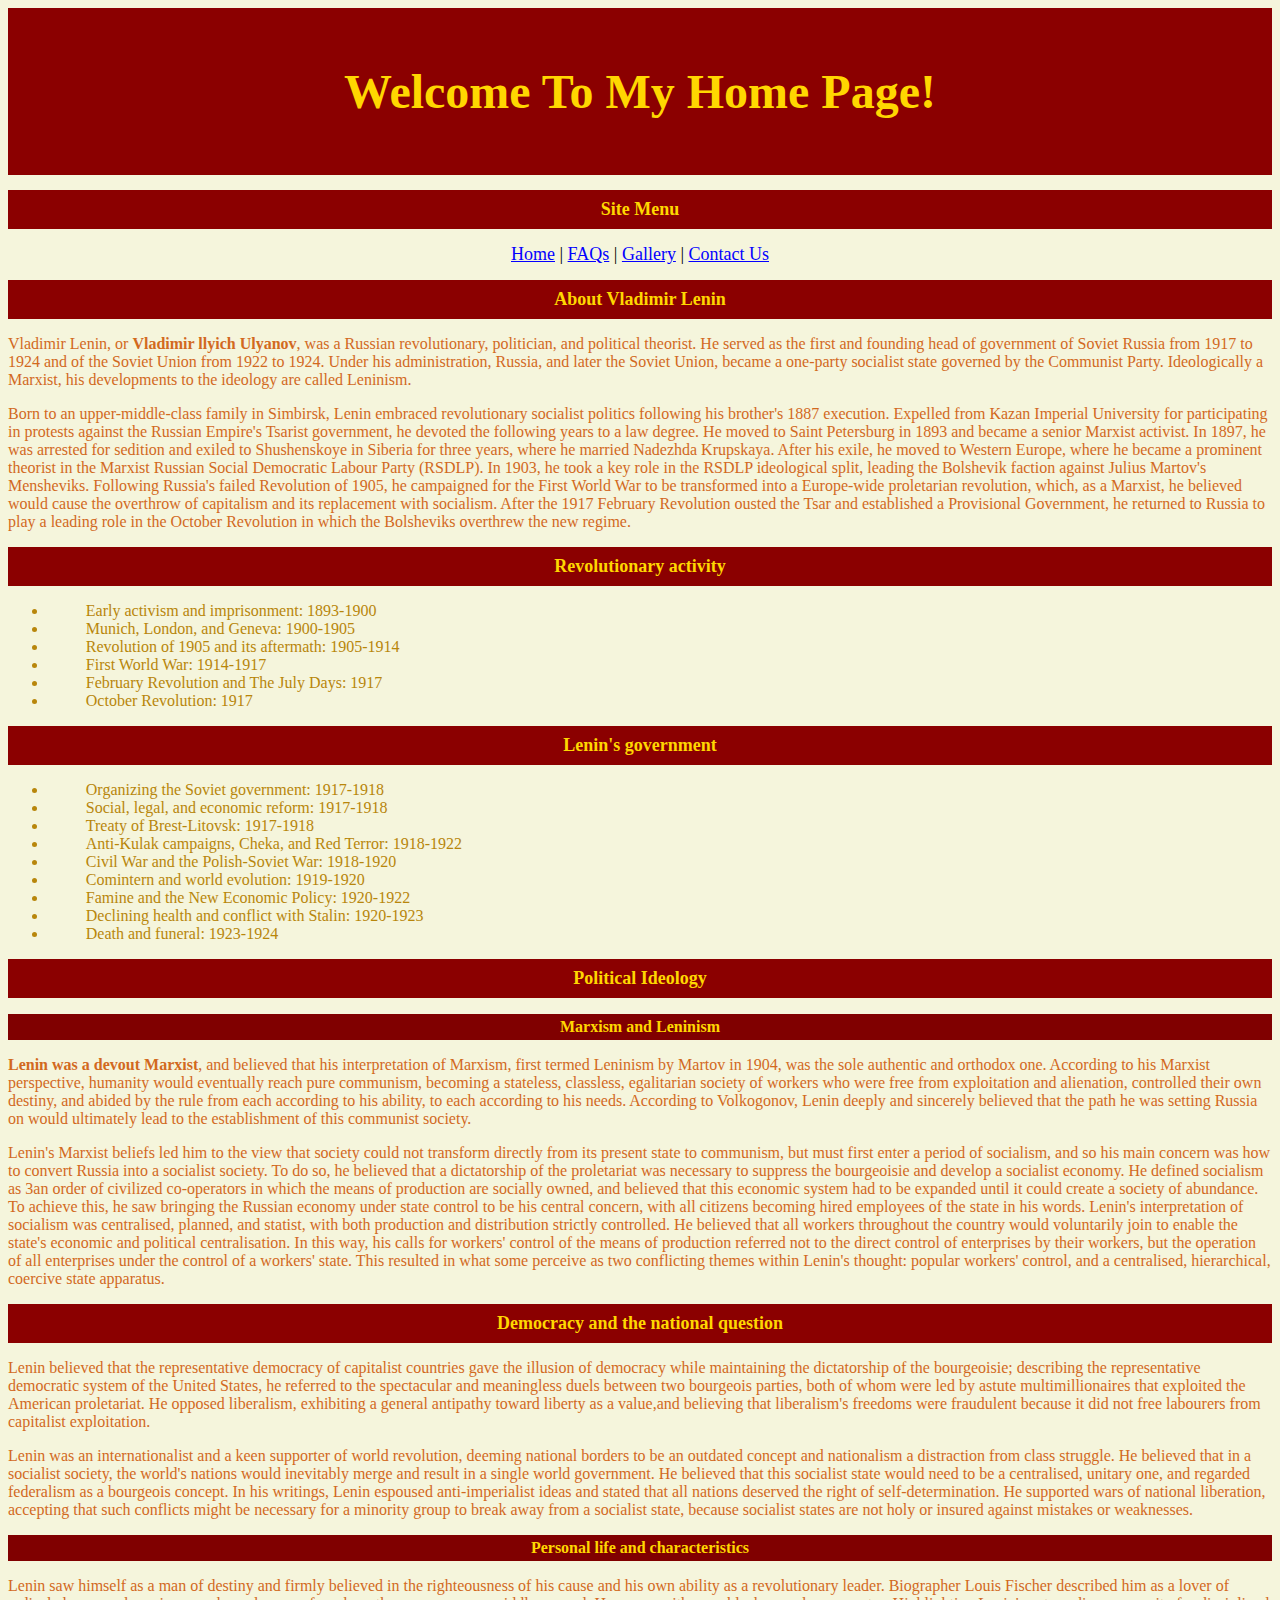
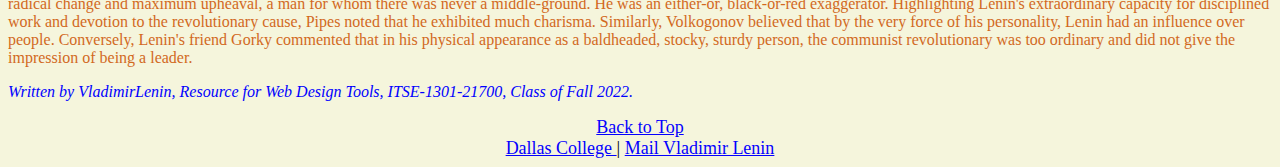
==== index.html @ 69218a69 "Add files via upload" ====
<!DOCTYPE html>
<html lang="en">

    <head>
        <meta charset="UTF-8">
        <meta http-equiv="X-UA-Compatible" content="IE=edge">
        <meta name="viewport" content="width=device-width, initial-scale=1.0">
        <title>VladimirLenin's Home Page</title>
        <link rel="shortcut icon" href="web1301/picture/favicon.ico" type="image/x-icon">
        <link rel="icon" href="favicon.ico" type="image/x-icon">
        <link rel="stylesheet" href="mystyles.css" />
        <style>
            header {
                text-align: center;
                color:gold;
                background-color: darkred;
                font-size: x-large;
                font-style: normal;
                width: 100%;
                height: 10%;
                padding: 1em;
            }
            a:link {color:#0400ff;}
	        a:visited {color:#ff0000a3;}
	        a:hover {color:#ffd900;}
        </style>
    </head>

    <body>
        <header>
            <h1>Welcome To My Home Page!</h1>
        </header>

        <nav>
            <h2>Site Menu</h2>
            
            <a href="index.html">Home</a> |
            <a href="faq.html">FAQs</a> |
            <a href="gallery.html">Gallery</a> |
            <a href="contact-us.html">Contact Us</a> 
            
        </nav>
        <main>
            <section>
                <h2>About Vladimir Lenin</h2>
                <p class="text2">Vladimir Lenin, or <strong>Vladimir llyich Ulyanov</strong>, was a Russian revolutionary, politician, and political theorist. He served as the first and founding head of government of Soviet Russia from 1917 to 1924 and of the Soviet Union from 1922 to 1924. Under his administration, Russia, and later the Soviet Union, became a one-party socialist state governed by the Communist Party. Ideologically a Marxist, his developments to the ideology are called Leninism.</p>
                <p class="text2">Born to an upper-middle-class family in Simbirsk, Lenin embraced revolutionary socialist politics following his brother's 1887 execution. Expelled from Kazan Imperial University for participating in protests against the Russian Empire's Tsarist government, he devoted the following years to a law degree. He moved to Saint Petersburg in 1893 and became a senior Marxist activist. In 1897, he was arrested for sedition and exiled to Shushenskoye in Siberia for three years, where he married Nadezhda Krupskaya. After his exile, he moved to Western Europe, where he became a prominent theorist in the Marxist Russian Social Democratic Labour Party (RSDLP). In 1903, he took a key role in the RSDLP ideological split, leading the Bolshevik faction against Julius Martov's Mensheviks. Following Russia's failed Revolution of 1905, he campaigned for the First World War to be transformed into a Europe-wide proletarian revolution, which, as a Marxist, he believed would cause the overthrow of capitalism and its replacement with socialism. After the 1917 February Revolution ousted the Tsar and established a Provisional Government, he returned to Russia to play a leading role in the October Revolution in which the Bolsheviks overthrew the new regime.</p>
            </section>
            <section>
                <h2>Revolutionary activity</h2>
                <ul class="list">
                    <li>Early activism and imprisonment: 1893-1900</li>
                    <li>Munich, London, and Geneva: 1900-1905</li>
                    <li>Revolution of 1905 and its aftermath: 1905-1914</li>
                    <li>First World War: 1914-1917</li>
                    <li>February Revolution and The July Days: 1917</li>
                    <li>October Revolution: 1917</li>
                </ul>
                <h2>Lenin's government</h2>
                <ul class="list">
                    <li>Organizing the Soviet government: 1917-1918</li>
                    <li>Social, legal, and economic reform: 1917-1918</li>
                    <li>Treaty of Brest-Litovsk: 1917-1918</li>
                    <li>Anti-Kulak campaigns, Cheka, and Red Terror: 1918-1922</li>
                    <li>Civil War and the Polish-Soviet War: 1918-1920</li>
                    <li>Comintern and world evolution: 1919-1920</li>
                    <li>Famine and the New Economic Policy: 1920-1922</li>
                    <li>Declining health and conflict with Stalin: 1920-1923</li>
                    <li>Death and funeral: 1923-1924</li>
                </ul>

            </section>
            <section>
                <h2>Political Ideology</h2>
                <h3>Marxism and Leninism</h3>
                <p class="text2"><strong>Lenin was a devout Marxist</strong>, and believed that his interpretation of Marxism, first termed Leninism by Martov in 1904, was the sole authentic and orthodox one. According to his Marxist perspective, humanity would eventually reach pure communism, becoming a stateless, classless, egalitarian society of workers who were free from exploitation and alienation, controlled their own destiny, and abided by the rule from each according to his ability, to each according to his needs. According to Volkogonov, Lenin deeply and sincerely believed that the path he was setting Russia on would ultimately lead to the establishment of this communist society.</p>
                <p class="text2">Lenin's Marxist beliefs led him to the view that society could not transform directly from its present state to communism, but must first enter a period of socialism, and so his main concern was how to convert Russia into a socialist society. To do so, he believed that a dictatorship of the proletariat was necessary to suppress the bourgeoisie and develop a socialist economy. He defined socialism as 3an order of civilized co-operators in which the means of production are socially owned, and believed that this economic system had to be expanded until it could create a society of abundance. To achieve this, he saw bringing the Russian economy under state control to be his central concern, with all citizens becoming hired employees of the state in his words. Lenin's interpretation of socialism was centralised, planned, and statist, with both production and distribution strictly controlled. He believed that all workers throughout the country would voluntarily join to enable the state's economic and political centralisation. In this way, his calls for workers' control of the means of production referred not to the direct control of enterprises by their workers, but the operation of all enterprises under the control of a workers' state. This resulted in what some perceive as two conflicting themes within Lenin's thought: popular workers' control, and a centralised, hierarchical, coercive state apparatus.</p>
                
            </section>
            <section>
                <h2>Democracy and the national question</h2>
                <p class="text2">Lenin believed that the representative democracy of capitalist countries gave the illusion of democracy while maintaining the dictatorship of the bourgeoisie; describing the representative democratic system of the United States, he referred to the spectacular and meaningless duels between two bourgeois parties, both of whom were led by astute multimillionaires that exploited the American proletariat. He opposed liberalism, exhibiting a general antipathy toward liberty as a value,and believing that liberalism's freedoms were fraudulent because it did not free labourers from capitalist exploitation.</p>
                <p class="text2">Lenin was an internationalist and a keen supporter of world revolution, deeming national borders to be an outdated concept and nationalism a distraction from class struggle. He believed that in a socialist society, the world's nations would inevitably merge and result in a single world government. He believed that this socialist state would need to be a centralised, unitary one, and regarded federalism as a bourgeois concept. In his writings, Lenin espoused anti-imperialist ideas and stated that all nations deserved the right of self-determination. He supported wars of national liberation, accepting that such conflicts might be necessary for a minority group to break away from a socialist state, because socialist states are not holy or insured against mistakes or weaknesses.</p>
                <h3>Personal life and characteristics</h3>
                <p class="text2">Lenin saw himself as a man of destiny and firmly believed in the righteousness of his cause and his own ability as a revolutionary leader. Biographer Louis Fischer described him as a lover of radical change and maximum upheaval, a man for whom there was never a middle-ground. He was an either-or, black-or-red exaggerator. Highlighting Lenin's extraordinary capacity for disciplined work and devotion to the revolutionary cause, Pipes noted that he exhibited much charisma. Similarly, Volkogonov believed that by the very force of his personality, Lenin had an influence over people. Conversely, Lenin's friend Gorky commented that in his physical appearance as a baldheaded, stocky, sturdy person, the communist revolutionary was too ordinary and did not give the impression of being a leader.</p>
            </section>
        <footer>
            <p class="text">Written by VladimirLenin, Resource for Web Design Tools, ITSE-1301-21700, Class of Fall 2022.</p>
            <nav>
                <a href="#top">Back to Top</a>
            </nav>
            <nav>
                <a href="https://www.dallascollege.edu/pages/default.aspx" rel="external"> Dallas College </a> |
                <a href="mailto:vladimirlenin@dcccd.edu"> Mail Vladimir Lenin </a>
            </nav>
        </footer>
        </main>
    </body>
</html>
---- mystyles.css ----
* {
    box-sizing: border-box;
}

h2 {
    text-align: center;
    color: gold;
    background-color: darkred;
    font-size: large;
    font-style: normal;
    padding: 0.5em;
}

h3 {
    text-align: center;
    color: gold;
    background-color: maroon;
    font-size: medium;
    font-style: normal;
    padding: 0.25em;
}

p {
    text-align: left;
    color:black;
    font-size: medium;
    font: italic;
    
}

body {
    background-color:beige;
}

nav {
    color: black;
    text-align: center;
    font-size: large;
    font: bold;
    

}

footer {
    text-align: center;
    font-size: large;
    width: 100%;
    

}

table {
    margin-left: auto;
    margin-right: auto;
    margin-top: 50px;
    margin-bottom: 50px;
}

caption {
    margin-top: 0px;
    margin-bottom: 25px;
}

.text {
    color:blue;
    font-style: italic;
}

.text2 {
    color:chocolate;

}

.list {
    font-style: bold;
    color:darkgoldenrod;
    text-indent: 1cm;
}
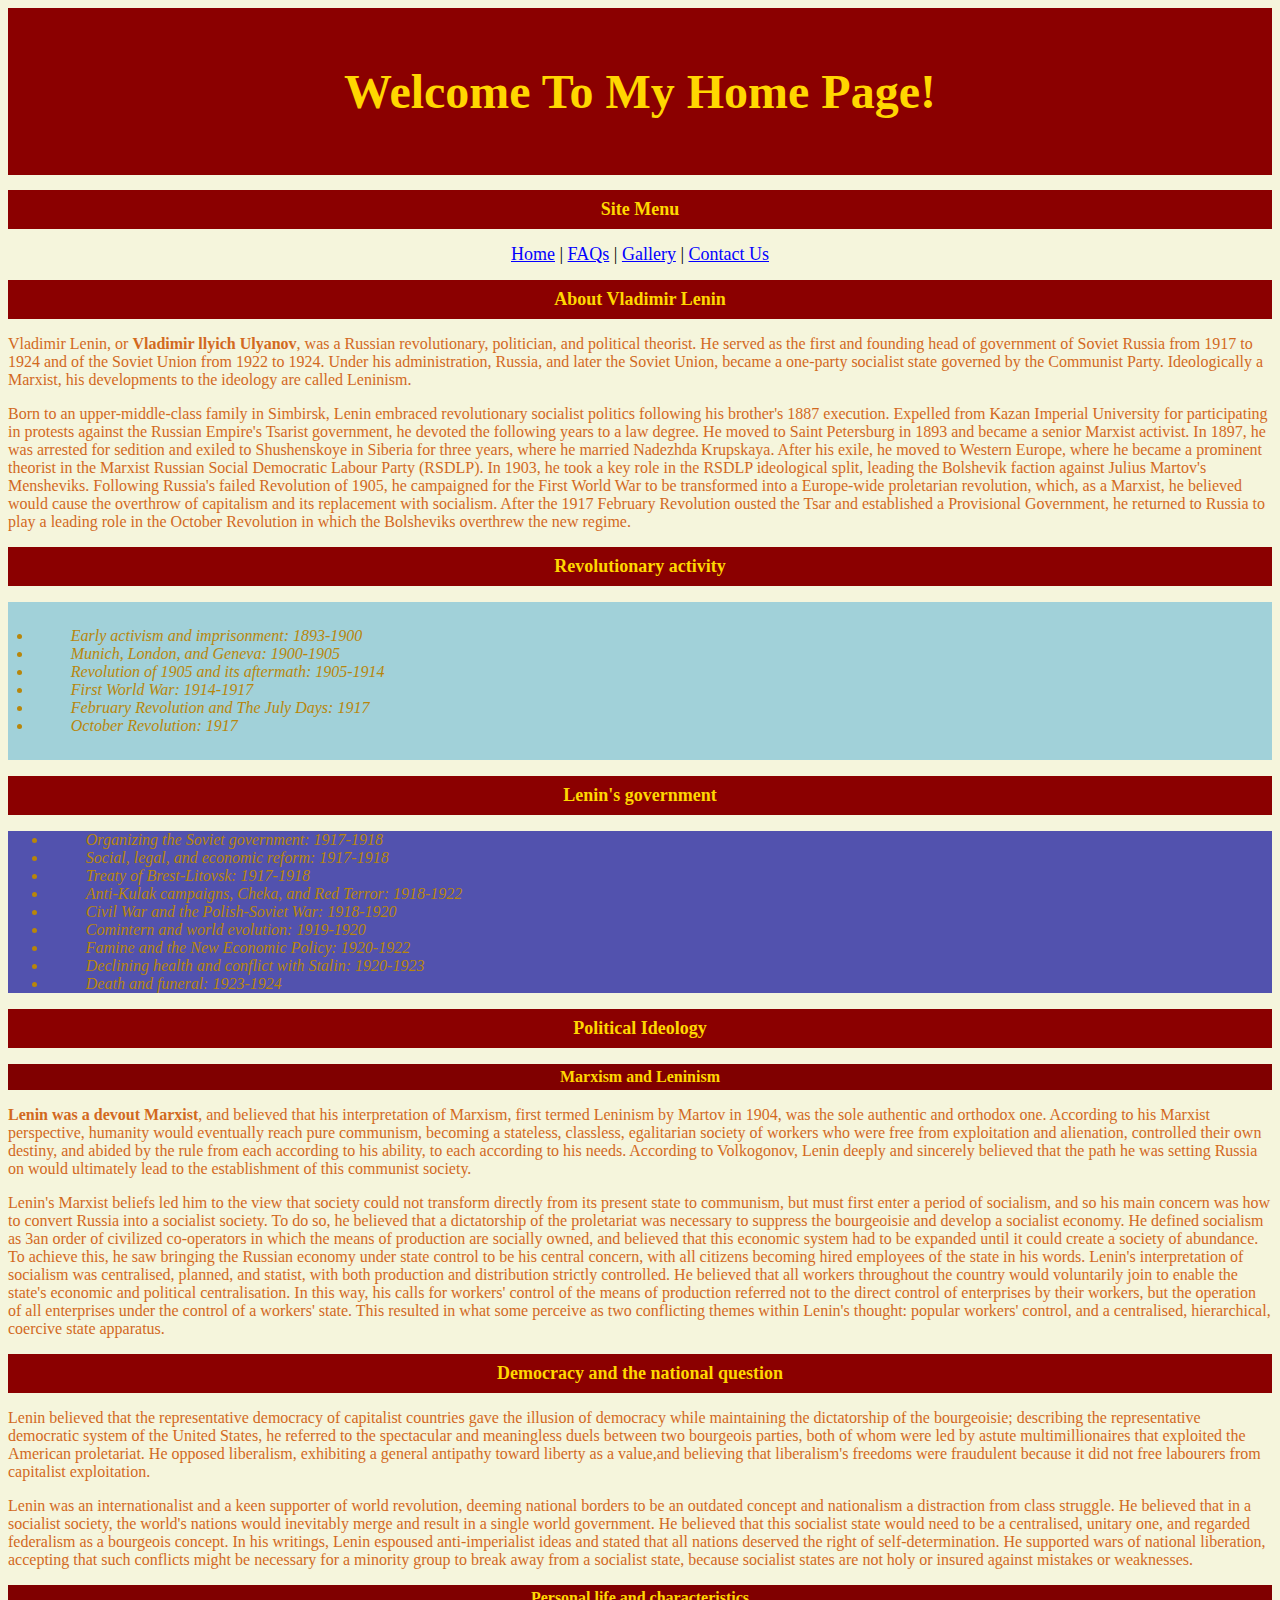
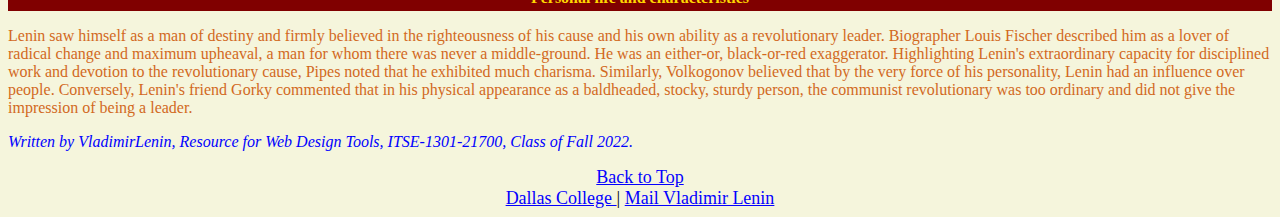
==== commit 7ed93245: "Add files via upload" ====
--- a/index.html
+++ b/index.html
@@ -8,7 +8,7 @@
         <title>VladimirLenin's Home Page</title>
         <link rel="shortcut icon" href="web1301/picture/favicon.ico" type="image/x-icon">
         <link rel="icon" href="favicon.ico" type="image/x-icon">
-        <link rel="stylesheet" href="mystyles.css" />
+        <link rel="stylesheet" href="mystyles.css">
         <style>
             header {
                 text-align: center;
@@ -20,9 +20,21 @@
                 height: 10%;
                 padding: 1em;
             }
+
             a:link {color:#0400ff;}
 	        a:visited {color:#ff0000a3;}
 	        a:hover {color:#ffd900;}
+
+            #list {
+                border-color:crimson;
+                border-width:thick;
+                background-color:rgb(161, 209, 217);
+                padding: 25px;
+                font-style:italic;
+                text-indent:1cm;
+                color:darkgoldenrod;
+            }
+
         </style>
     </head>
 
@@ -48,7 +60,7 @@
             </section>
             <section>
                 <h2>Revolutionary activity</h2>
-                <ul class="list">
+                <ul id="list">
                     <li>Early activism and imprisonment: 1893-1900</li>
                     <li>Munich, London, and Geneva: 1900-1905</li>
                     <li>Revolution of 1905 and its aftermath: 1905-1914</li>
@@ -57,7 +69,7 @@
                     <li>October Revolution: 1917</li>
                 </ul>
                 <h2>Lenin's government</h2>
-                <ul class="list">
+                <ul class="list2">
                     <li>Organizing the Soviet government: 1917-1918</li>
                     <li>Social, legal, and economic reform: 1917-1918</li>
                     <li>Treaty of Brest-Litovsk: 1917-1918</li>
--- a/mystyles.css
+++ b/mystyles.css
@@ -71,8 +71,41 @@
 
 }
 
-.list {
-    font-style: bold;
+.list2 {
+    font-style: italic;
     color:darkgoldenrod;
     text-indent: 1cm;
+    background-color:rgb(82, 82, 174);
+}
+
+table {
+    border: 0.25cm;
+    border-spacing: 0.5cm;
+    padding: 0.5cm;
+    border-color: black;
+    border-style:double;
+    background-color:rgb(0, 255, 115);
+    border-collapse:separate;
+    
+}
+
+thead tr {
+    
+    color:white;
+    text-align: left;
+}
+
+th {
+    text-align: left;
+    font-weight:bold;
+}
+
+td {
+    text-align: left;
+    font-weight:lighter;
+}
+
+tbody tr {
+    border-bottom: 2px;
+    
 }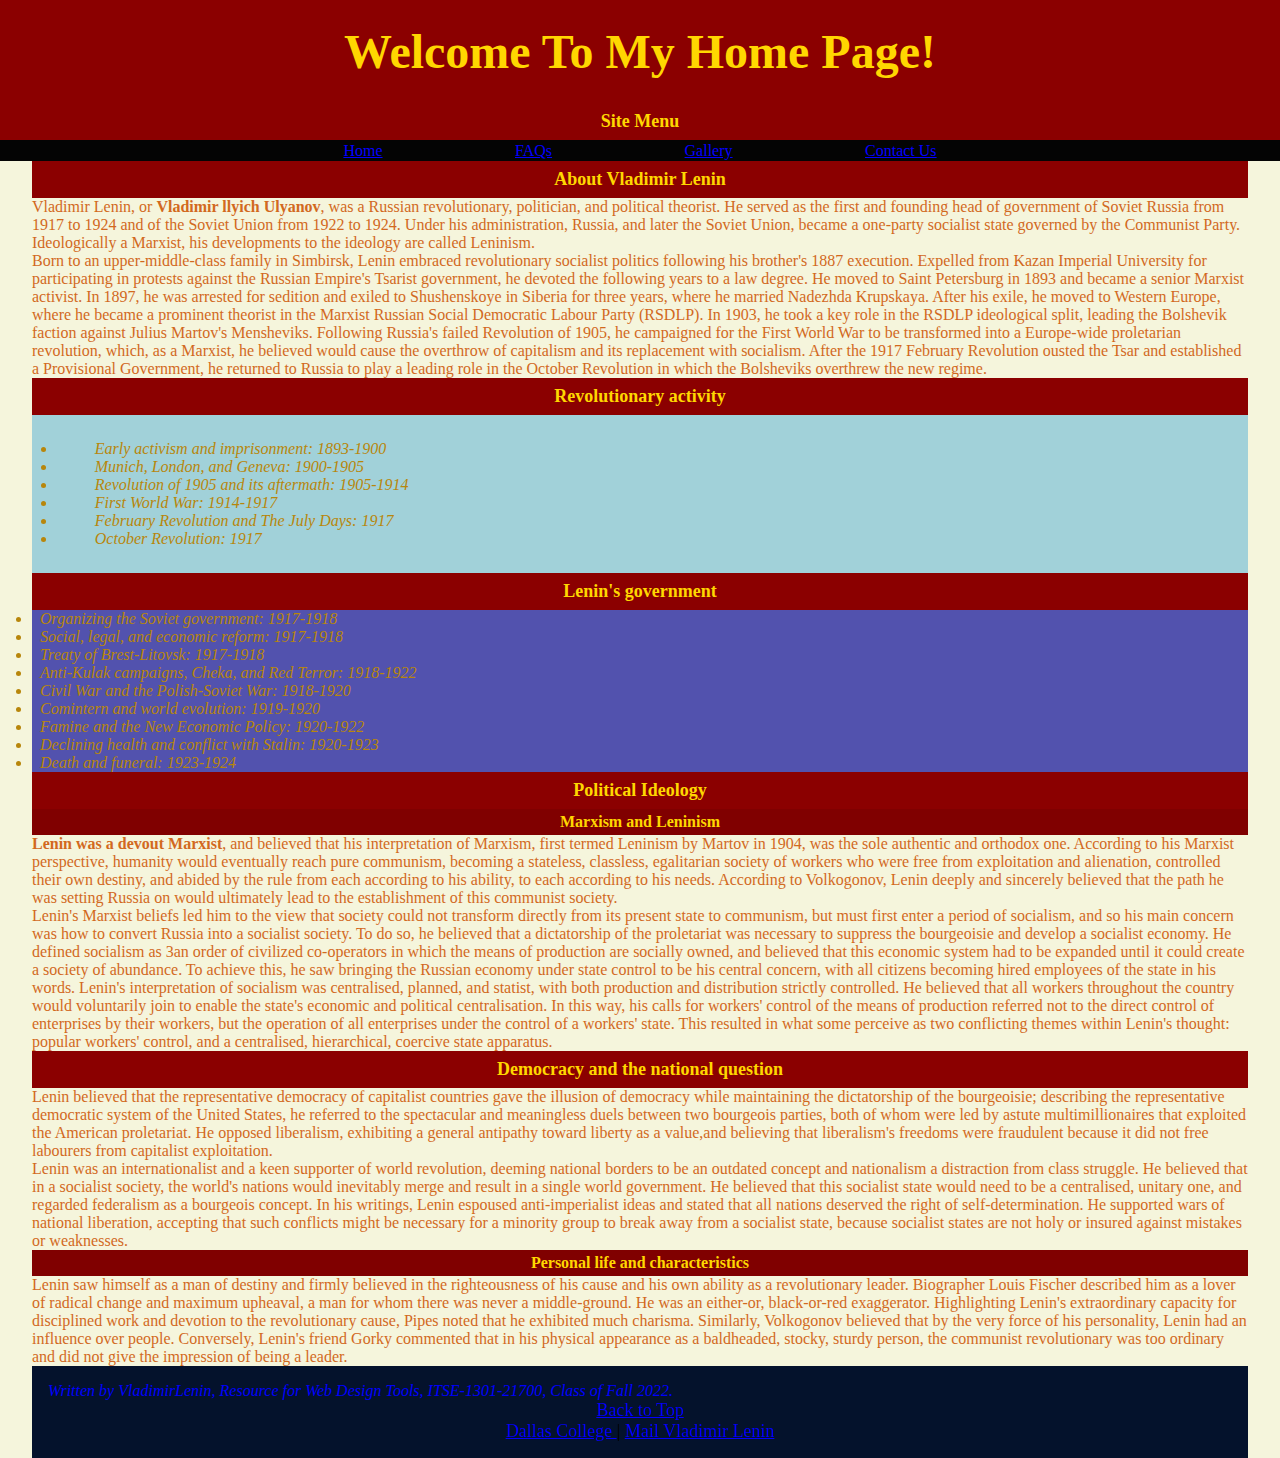
==== commit a34d69c0: "Add files via upload" ====
--- a/index.html
+++ b/index.html
@@ -9,6 +9,7 @@
         <link rel="shortcut icon" href="web1301/picture/favicon.ico" type="image/x-icon">
         <link rel="icon" href="favicon.ico" type="image/x-icon">
         <link rel="stylesheet" href="mystyles.css">
+        <link rel="stylesheet" href="layout.css">
         <style>
             header {
                 text-align: center;
@@ -43,12 +44,12 @@
             <h1>Welcome To My Home Page!</h1>
         </header>
 
-        <nav>
+        <nav class="topnav">
             <h2>Site Menu</h2>
             
-            <a href="index.html">Home</a> |
-            <a href="faq.html">FAQs</a> |
-            <a href="gallery.html">Gallery</a> |
+            <a href="index.html">Home</a> 
+            <a href="faq.html">FAQs</a> 
+            <a href="gallery.html">Gallery</a> 
             <a href="contact-us.html">Contact Us</a> 
             
         </nav>
--- a/mystyles.css
+++ b/mystyles.css
@@ -8,7 +8,7 @@
     background-color: darkred;
     font-size: large;
     font-style: normal;
-    padding: 0.5em;
+    padding: 0.5rem;
 }
 
 h3 {
@@ -17,7 +17,7 @@
     background-color: maroon;
     font-size: medium;
     font-style: normal;
-    padding: 0.25em;
+    padding: 0.25rem;
 }
 
 p {
@@ -25,6 +25,7 @@
     color:black;
     font-size: medium;
     font: italic;
+    width: 100%;
     
 }
 
@@ -44,7 +45,7 @@
 footer {
     text-align: center;
     font-size: large;
-    width: 100%;
+    
     
 
 }
@@ -52,13 +53,13 @@
 table {
     margin-left: auto;
     margin-right: auto;
-    margin-top: 50px;
-    margin-bottom: 50px;
+    margin-top: 2rem;
+    margin-bottom: 2rem;
 }
 
 caption {
-    margin-top: 0px;
-    margin-bottom: 25px;
+    margin-top: 0;
+    margin-bottom: 2rem;
 }
 
 .text {
@@ -74,14 +75,14 @@
 .list2 {
     font-style: italic;
     color:darkgoldenrod;
-    text-indent: 1cm;
+    text-indent: 0.5rem;
     background-color:rgb(82, 82, 174);
 }
 
 table {
-    border: 0.25cm;
-    border-spacing: 0.5cm;
-    padding: 0.5cm;
+    border: 0.5rem;
+    border-spacing: 1rem;
+    padding: 1rem;
     border-color: black;
     border-style:double;
     background-color:rgb(0, 255, 115);
@@ -106,6 +107,6 @@
 }
 
 tbody tr {
-    border-bottom: 2px;
+    border-bottom: 1rem;
     
 }--- a/layout.css
+++ b/layout.css
@@ -0,0 +1,101 @@
+*,
+*::before,
+*::after {
+    box-sizing: border-box;
+    margin: 0;
+    padding: 0;
+}
+
+
+main {
+    color: #ef2626;
+    width: 95%;
+    margin: auto;
+    z-index: 0;
+}
+
+article {
+    box-sizing: border-box;
+    -webkit-box-sizing: border-box;
+    -moz-box-sizing: border-box;
+    width: 15rem;
+    height: 20rem ;
+    margin-left: 4rem;
+    margin-top: 4rem;
+    margin-bottom: 4rem;
+    margin-bottom: 4rem;
+    padding: 0.2rem;
+    border: 0.8rem rgb(125, 165, 179) inset;
+    border-radius: 1rem;
+    float: left;
+    min-height: 5rem;
+    max-height: 30rem;
+    
+
+}
+
+html {
+    -ms-text-size-adjust: 100%;
+    -webkit-text-size-adjust: 100%;
+}
+
+figure {
+    float:right;
+    margin: 0.5rem;
+    width: 40%;
+}
+
+figure img {
+    display:block;
+    height: 80%;
+    width: 20rem;
+    margin-left: auto;
+    margin-right: auto;
+    max-width: 100%;
+}
+
+figcaption {
+    text-align:end;
+    clear:both;
+    color: #ddbc18;
+    width: 100%;
+    height: 100%;
+    margin: auto;
+    padding: 1rem;
+}
+
+
+
+article > p {
+    margin: 0 1rem 0 1rem;
+}
+
+footer {
+    padding: 1rem;
+    text-align: center;
+    background-color: rgb(4, 18, 44);
+    color: #6af755;
+    clear: both;
+    width: 100%;
+}
+
+nav {
+    position: -webkit-sticky;
+    position: sticky;
+    top: 0;
+}
+
+.topnav {
+    background-color: rgb(4, 4, 4);
+    overflow: hidden;
+}
+
+.topnav a {
+    float:initial;
+    color: #b69d9d;
+    text-align: center;
+    padding: 1rem 4rem;
+    text-decoration:underline;
+    font-size: 1rem;
+}
+
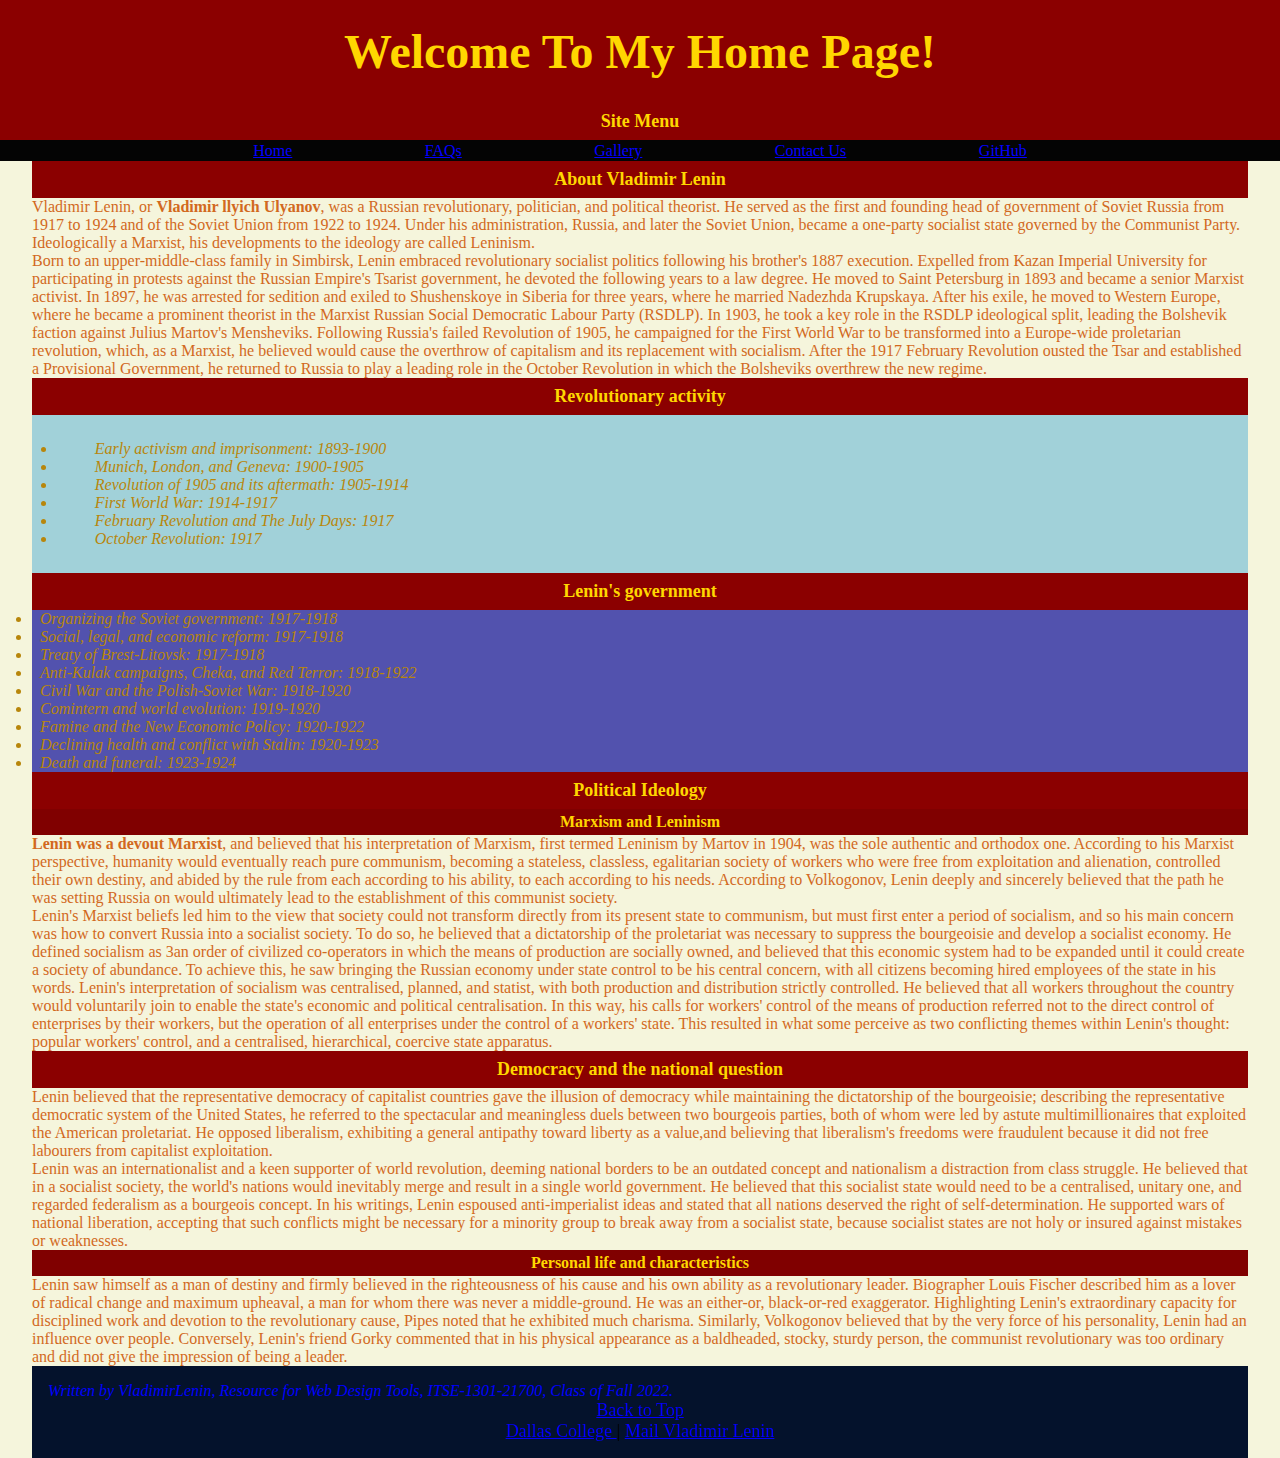
==== commit 6705d73b: "Add files via upload" ====
--- a/index.html
+++ b/index.html
@@ -50,7 +50,8 @@
             <a href="index.html">Home</a> 
             <a href="faq.html">FAQs</a> 
             <a href="gallery.html">Gallery</a> 
-            <a href="contact-us.html">Contact Us</a> 
+            <a href="contact-us.html">Contact Us</a>
+            <a href="https://github.com/bvinh2709/vladimirleninrepo.git">GitHub</a>
             
         </nav>
         <main>
--- a/mystyles.css
+++ b/mystyles.css
@@ -90,9 +90,9 @@
     
 }
 
-thead tr {
+ thead tr {
     
-    color:white;
+    
     text-align: left;
 }
 
@@ -109,4 +109,4 @@
 tbody tr {
     border-bottom: 1rem;
     
-}+}
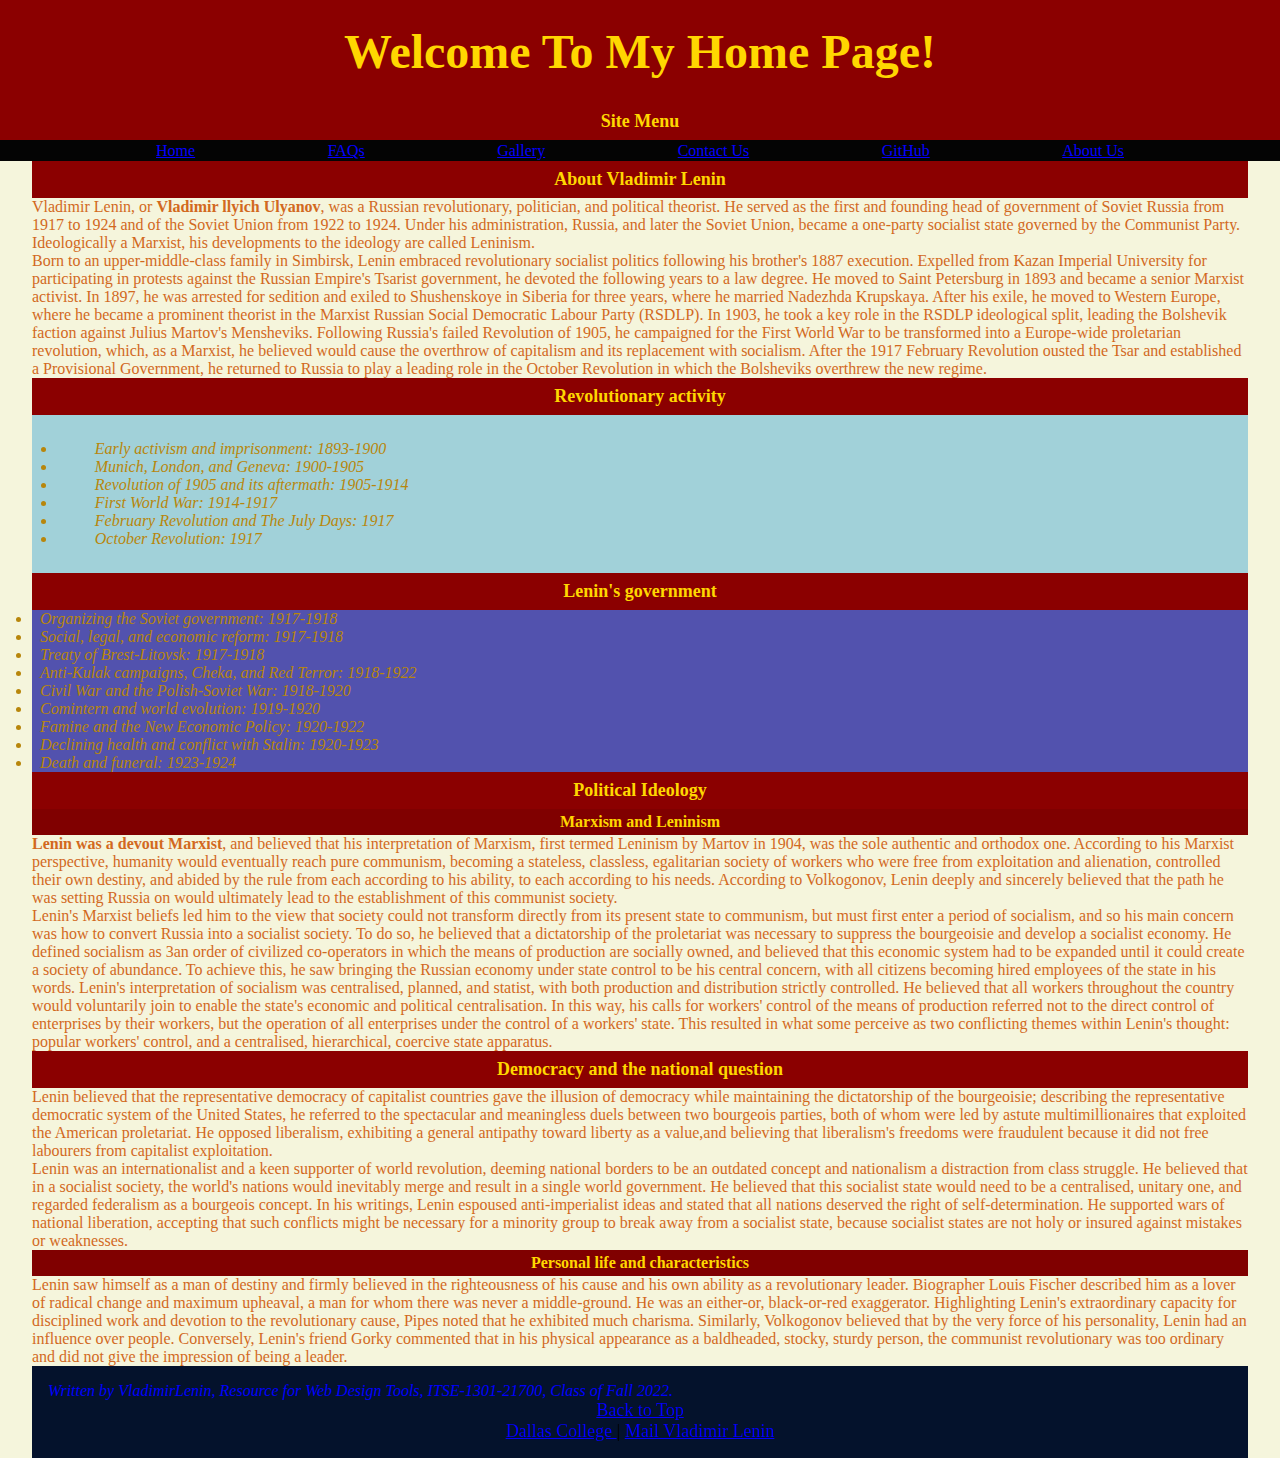
==== commit 74c446bc: "Add files via upload" ====
--- a/index.html
+++ b/index.html
@@ -52,6 +52,7 @@
             <a href="gallery.html">Gallery</a> 
             <a href="contact-us.html">Contact Us</a>
             <a href="https://github.com/bvinh2709/vladimirleninrepo.git">GitHub</a>
+            <a href="about-us.html">About Us</a>
             
         </nav>
         <main>
